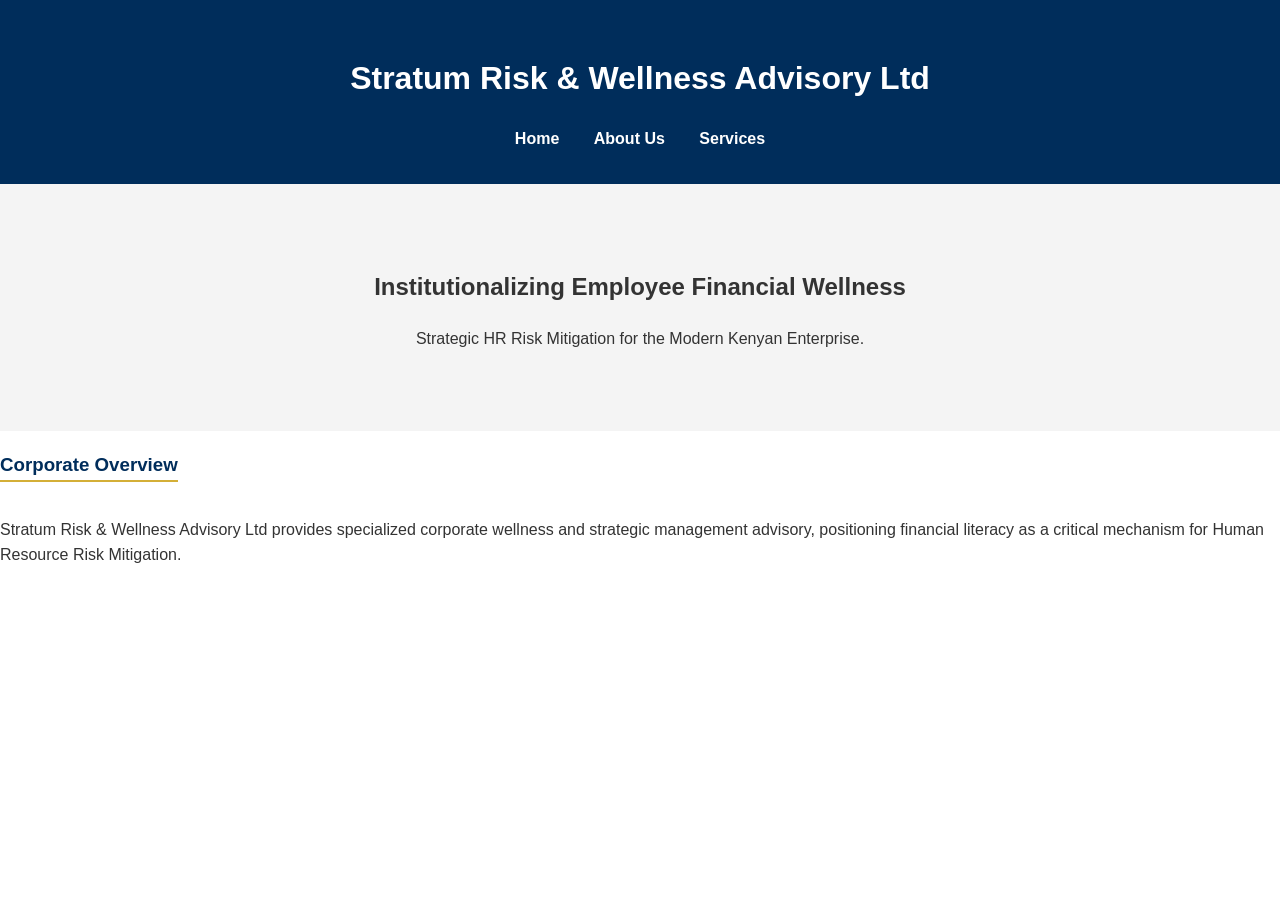
==== index.html @ 168ced8b "Add files via upload" ====
<!DOCTYPE html>
<html lang="en">
<head>
    <meta charset="UTF-8">
    <title>Stratum Risk & Wellness Advisory Ltd</title>
    <link rel="stylesheet" href="style.css">
</head>
<body>
    <header>
        <h1>Stratum Risk & Wellness Advisory Ltd</h1>
        <nav>
            <a href="index.html">Home</a>
            <a href="about.html">About Us</a>
            <a href="services.html">Services</a>
        </nav>
    </header>

    <section id="hero">
        <h2>Institutionalizing Employee Financial Wellness</h2>
        <p>Strategic HR Risk Mitigation for the Modern Kenyan Enterprise.</p>
    </section>

    <section id="overview">
        <h3>Corporate Overview</h3>
        <p>Stratum Risk & Wellness Advisory Ltd provides specialized corporate wellness and strategic management advisory, positioning financial literacy as a critical mechanism for Human Resource Risk Mitigation.</p>
    </section>
</body>
</html>
---- style.css ----
body {
    font-family: 'Helvetica Neue', Helvetica, Arial, sans-serif;
    line-height: 1.6;
    margin: 0;
    color: #333;
}

header {
    background: #002d5b; /* Deep Corporate Blue */
    color: #fff;
    padding: 2rem;
    text-align: center;
}

nav a {
    color: #fff;
    margin: 0 15px;
    text-decoration: none;
    font-weight: bold;
}

#hero {
    background: #f4f4f4;
    padding: 4rem 2rem;
    text-align: center;
}

h3 {
    color: #002d5b;
    border-bottom: 2px solid #d4af37; /* Professional Gold Accent */
    display: inline-block;
}
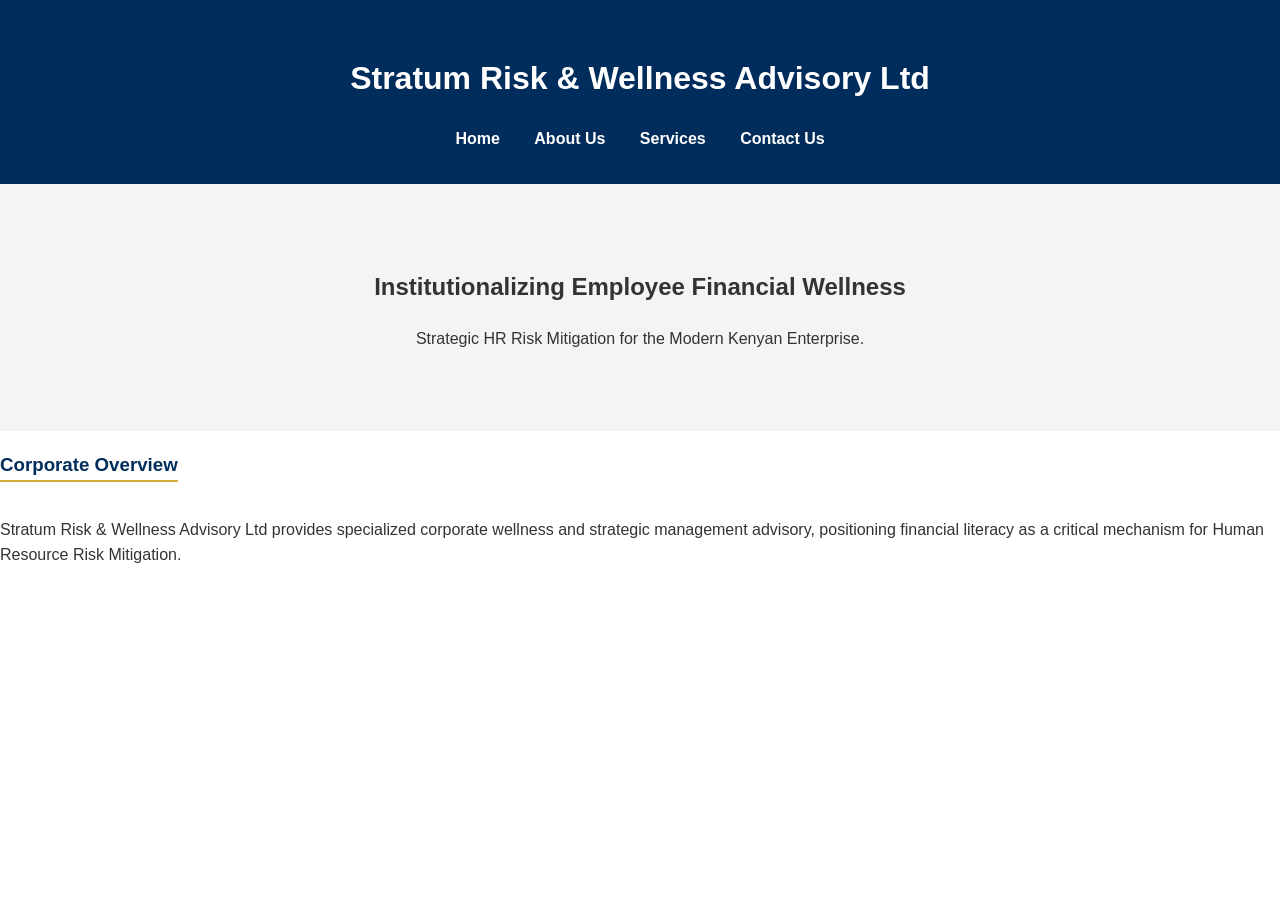
==== commit cc5172c0: "Add files via upload" ====
--- a/index.html
+++ b/index.html
@@ -12,6 +12,7 @@
             <a href="index.html">Home</a>
             <a href="about.html">About Us</a>
             <a href="services.html">Services</a>
+            <a href="contact.html">Contact Us</a>
         </nav>
     </header>
 
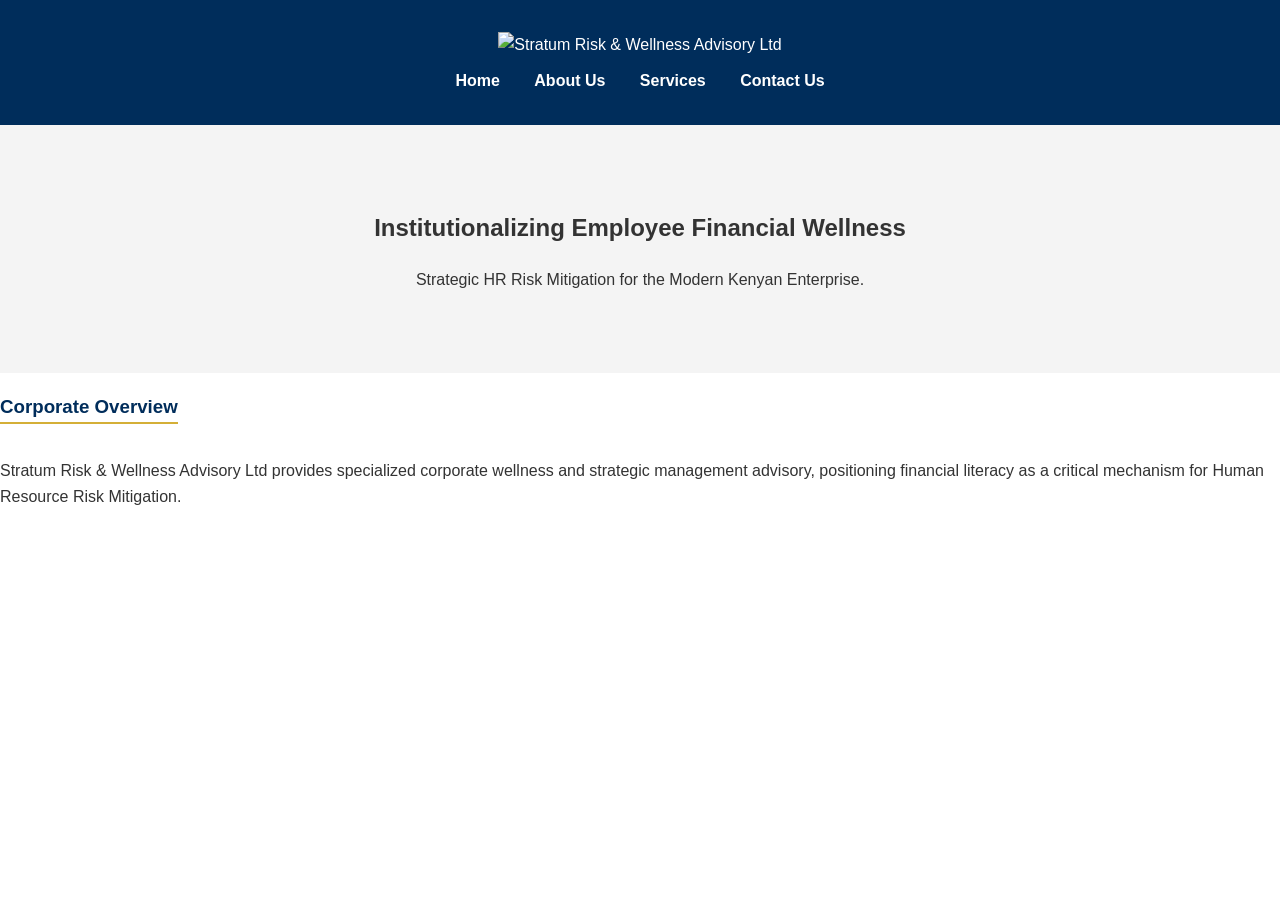
==== commit 5c64ede4: "Add files via upload" ====
--- a/index.html
+++ b/index.html
@@ -6,15 +6,16 @@
     <link rel="stylesheet" href="style.css">
 </head>
 <body>
-    <header>
-        <h1>Stratum Risk & Wellness Advisory Ltd</h1>
-        <nav>
-            <a href="index.html">Home</a>
-            <a href="about.html">About Us</a>
-            <a href="services.html">Services</a>
-            <a href="contact.html">Contact Us</a>
-        </nav>
-    </header>
+   <header>
+    <img src="images/watermarked_img_10745325177871421297.png" alt="Stratum Risk & Wellness Advisory Ltd" style="height: 80px; width: auto; margin-bottom: 10px;">
+    
+    <nav>
+        <a href="index.html">Home</a>
+        <a href="about.html">About Us</a>
+        <a href="services.html">Services</a>
+        <a href="contact.html">Contact Us</a>
+    </nav>
+</header>
 
     <section id="hero">
         <h2>Institutionalizing Employee Financial Wellness</h2>
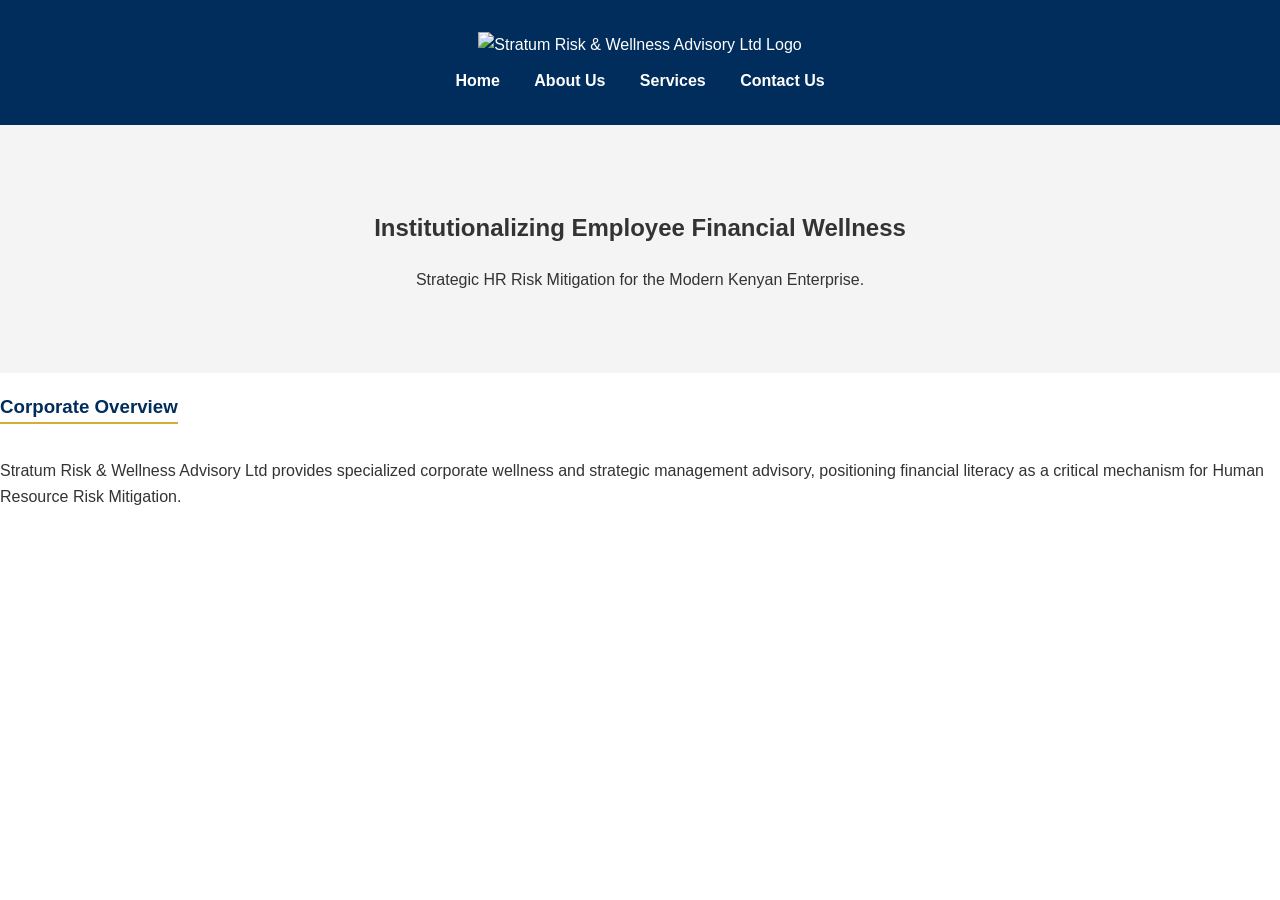
==== commit 2fb8760b: "Add files via upload" ====
--- a/index.html
+++ b/index.html
@@ -1,14 +1,16 @@
 <!DOCTYPE html>
 <html lang="en">
 <head>
-    <meta charset="UTF-8">
+   <meta charset="UTF-8">
+    <link rel="stylesheet" href="style.css">
+
+    <link rel="icon" type="image/png" href="images/watermarked_img_10657760769062776600.png">
+    
     <title>Stratum Risk & Wellness Advisory Ltd</title>
-    <link rel="stylesheet" href="style.css">
 </head>
 <body>
    <header>
-    <img src="images/watermarked_img_10745325177871421297.png" alt="Stratum Risk & Wellness Advisory Ltd" style="height: 80px; width: auto; margin-bottom: 10px;">
-    
+    <img src="images/logo-header.png" alt="Stratum Risk & Wellness Advisory Ltd Logo" style="height: 60px; width: auto; margin-bottom: 10px;">
     <nav>
         <a href="index.html">Home</a>
         <a href="about.html">About Us</a>
